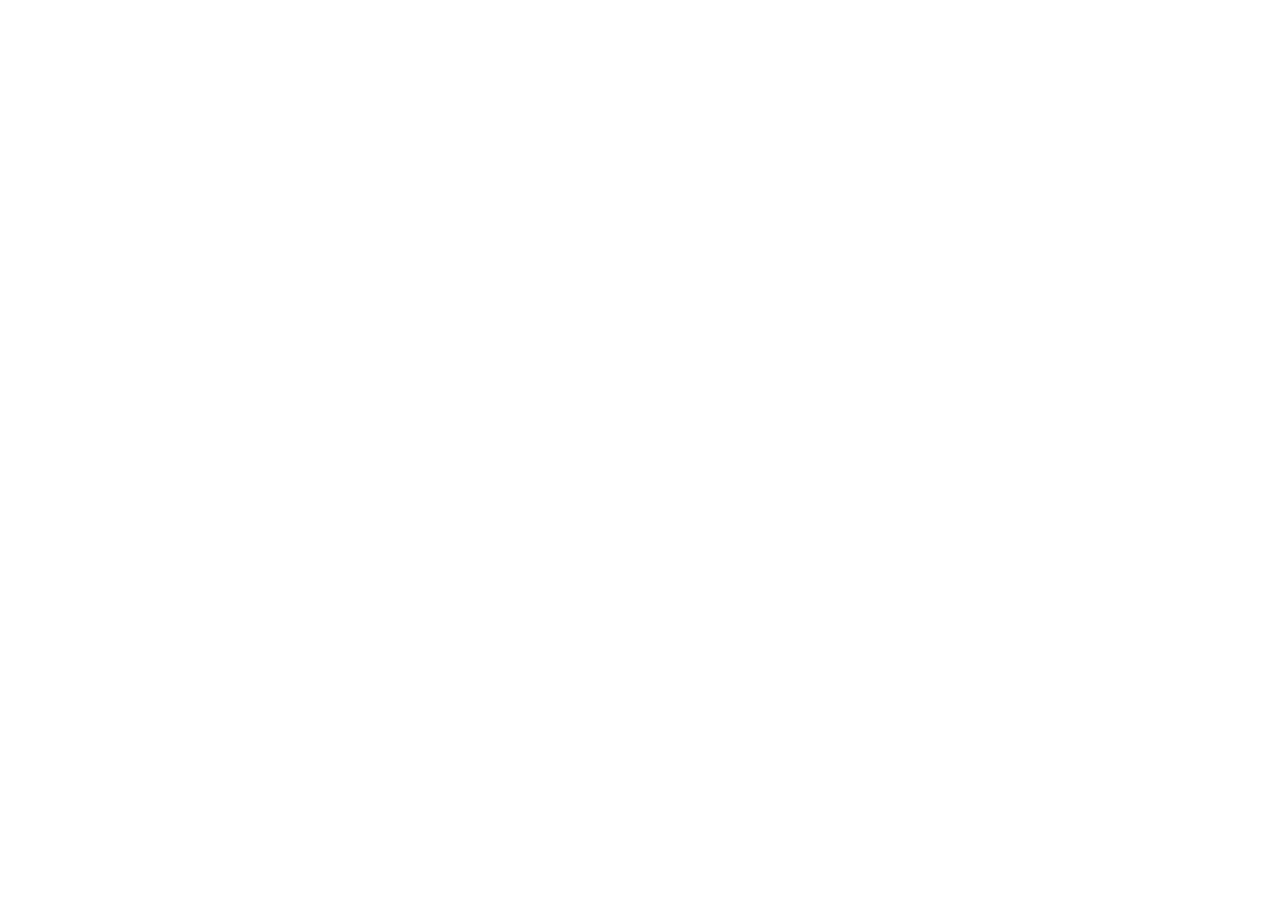
==== cafeteria.html @ 2b023d86 "commmmmmmit" ====
﻿<!DOCTYPE html>
<html lang="en">

<head>
    <meta charset="UTF-8">
    <meta name="viewport" content="width=device-width, initial-scale=1.0">
    <title>Cafeteria</title>
    <link rel="stylesheet" href="style.css">
</head>

<div class="body_cafeteria">

    <a id="move_back" href="index.html">aaa</a>

</div>

</html>
---- style.css ----
body {
    background-image: url('/assets/cell.png');
    background-repeat: no-repeat;
    background-position: center;
    background-size: cover;
    background-attachment: fixed;
    position: relative;
    min-height: 94vh;
}

body h1 {
    position: absolute;
    left: 60vh;
    color: rgb(170, 170, 170);
    top: 35vh;
}

body h2 {
    position: absolute;
    left: 110vh;
    top: 60vh;
    color: rgb(170, 170, 170);
}

#dig {
    position: absolute;
    left: 105vh;
    top: 68vh;
    padding: 35px;
    opacity: 0.1;
}

#inventory {
    position: absolute;
    top: 20px;
    right: 20px;
    color: red;
}

#spoon {
    background: none;
    border: none;
    cursor: pointer;
    padding: 0;
    position: absolute;
    left: 53vh;
    top: 60vh;
    transition: transform 0.15s;
}

#spoon:hover {
    transform: scale(1.05) rotate(-10deg);

}


#escape {
    display: none;
    position: absolute;
    top: 68vh;
    right: 67vh;
    padding: 35px;
}

#escape_cell {
    display: none;
}

/*cafeteria page */
.body_cafeteria {
    background-image: url('/assets/cafeteria.png');
    background-repeat: no-repeat;
    background-position: center;
    background-size: cover;
    background-attachment: fixed;
    position: relative;
    min-height: 94vh;
}

#move_back {
    display: none;
    position: absolute;
    top: 68vh;
    right: 67vh;
    padding: 35px;
}
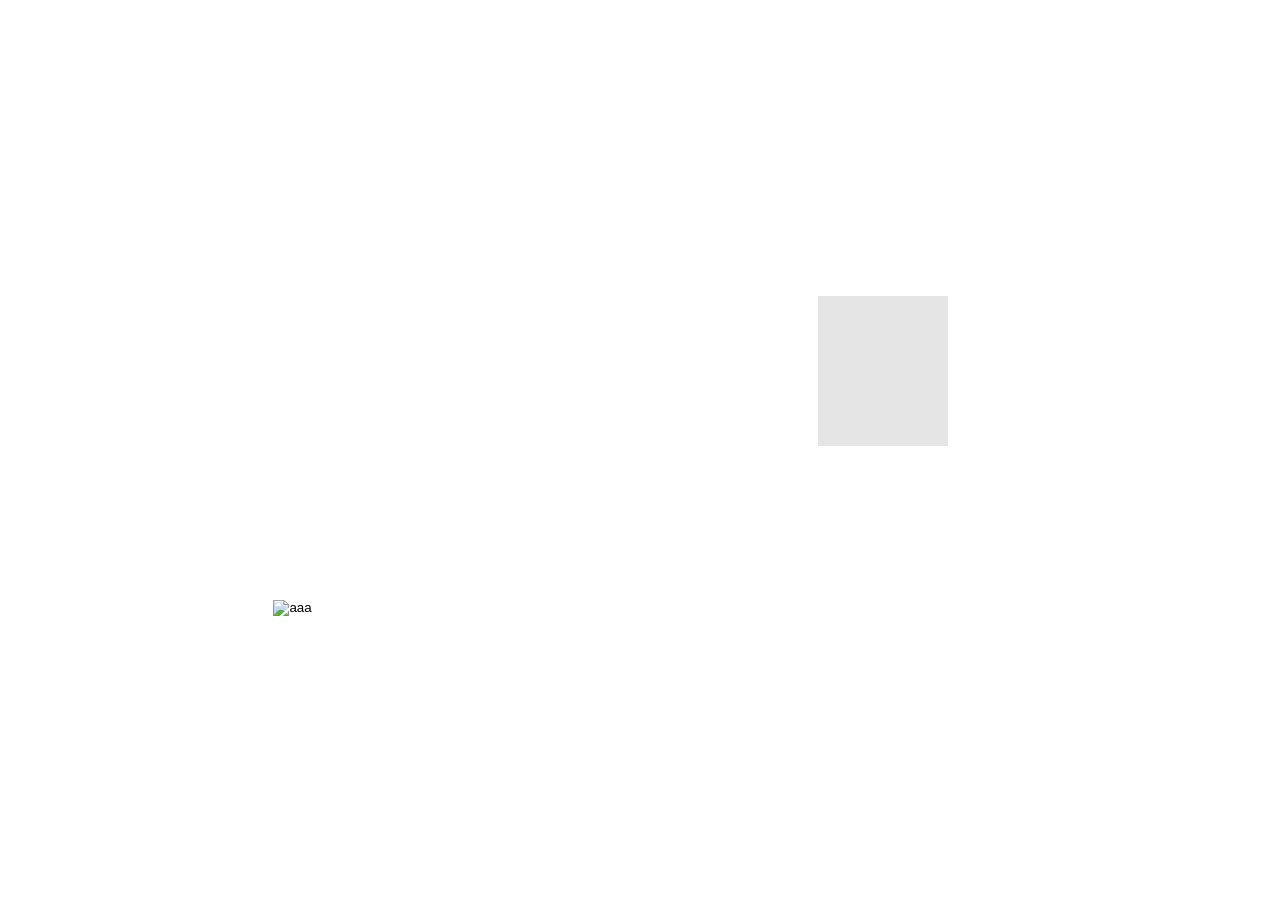
==== commit 19470303: "did some changes, but made some bugs. will fix bugs later i want game to get "finished" before i do " ====
--- a/cafeteria.html
+++ b/cafeteria.html
@@ -8,10 +8,20 @@
     <link rel="stylesheet" href="style.css">
 </head>
 
+<body>
 <div class="body_cafeteria">
-
-    <a id="move_back" href="index.html">aaa</a>
-
+    <a id="move_back" href="index.html"></a>
+    
+    <p id="cafeteria_text">Throw the bread at the window</p>
+    
+    <button id="bread">
+        <img src="/assets/bread.jpg" alt="aaa" style="width: 60px;" draggable="false" />
+    </button>
 </div>
 
+<a id="courtyard" href="courtyard.html"></a>
+
+<script src="script.js"></script>
+</body>
+
 </html>
--- a/style.css
+++ b/style.css
@@ -78,9 +78,31 @@
 }
 
 #move_back {
-    display: none;
     position: absolute;
-    top: 68vh;
-    right: 67vh;
-    padding: 35px;
+    top: 32vh;
+    right: 36vh;
+    padding-bottom: 150px;
+    padding-right: 130px;
+    background-color: #000000;
+    opacity: .1;
 }
+
+#cafeteria_text {
+    position: absolute;
+    top: 8vh;
+    right: 70vh;
+    font-size: xx-large;
+    color: white;
+    
+}
+
+#bread {
+    background: none;
+    border: none;
+    cursor: pointer;
+    padding: 0;
+    position: absolute;
+    left: 21%;
+    top: 70%;
+    transition: left 1s ease, top 1s ease;
+}
